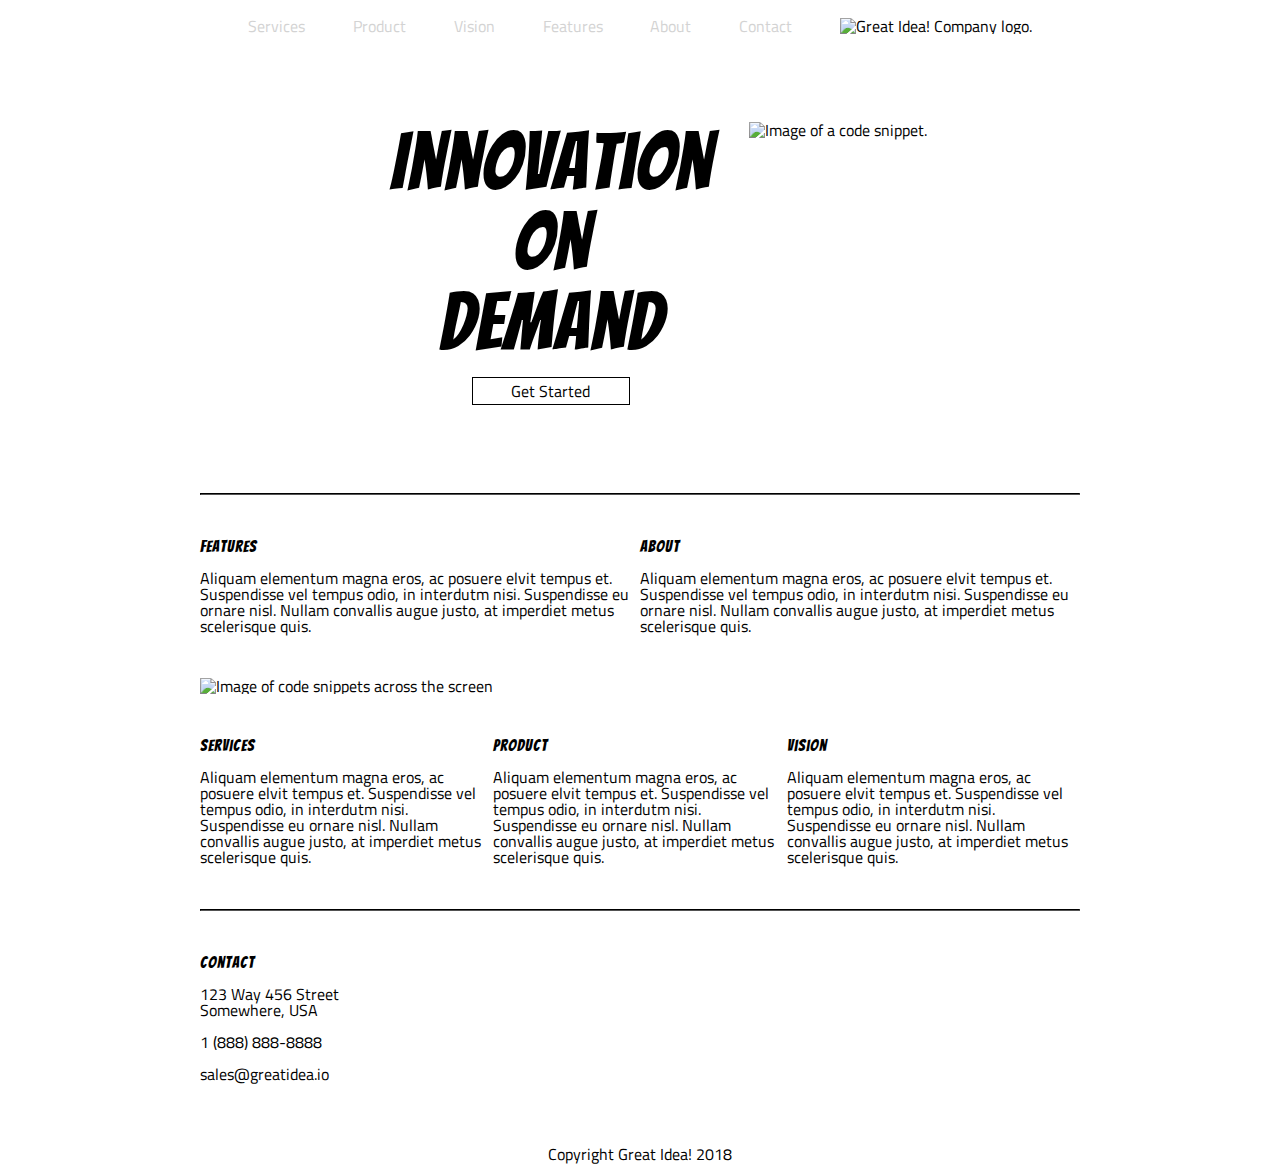
==== index.html @ 99426f9b "added html and css" ====
<!DOCTYPE html>

<html lang="en">
  <head>
    <meta charset="utf-8" />
    <title>Great Idea - Responsive I</title>

    <link
      href="https://fonts.googleapis.com/css?family=Bangers|Titillium+Web"
      rel="stylesheet"
    />
    <link rel="stylesheet" href="css/index.css" />
  </head>

  <body>
    <div class="container">
      <nav class="navigation">
        <a href="services.html">Services</a>
        <a href="#">Product</a>
        <a href="#">Vision</a>
        <a href="#">Features</a>
        <a href="#">About</a>
        <a href="#">Contact</a>

        <img class="logo" src="img/logo.png" alt="Great Idea! Company logo." />
      </nav>

      <header class="header-container">
        <div class="header-item">
          <h1>
            Innovation<br />
            On<br />
            Demand <br />
          </h1>
          <button>Get Started</button>
        </div>
        <img src="img/header-img.png" alt="Image of a code snippet." />
      </header>

      <hr />

      <section class="top-row">
        <div class="top-row-item">
          <h2>Features</h2>
          <p>
            Aliquam elementum magna eros, ac posuere elvit tempus et.
            Suspendisse vel tempus odio, in interdutm nisi. Suspendisse eu
            ornare nisl. Nullam convallis augue justo, at imperdiet metus
            scelerisque quis.
          </p>
        </div>
        <div class="top-row-item">
          <h2>About</h2>
          <p>
            Aliquam elementum magna eros, ac posuere elvit tempus et.
            Suspendisse vel tempus odio, in interdutm nisi. Suspendisse eu
            ornare nisl. Nullam convallis augue justo, at imperdiet metus
            scelerisque quis.
          </p>
        </div>
      </section>
      <img
        src="img/mid-page-accent.jpg"
        alt="Image of code snippets across the screen"
      />
      <section class="bottom-row">
        <div class="bottom-row-item">
          <h2>Services</h2>
          <p>
            Aliquam elementum magna eros, ac posuere elvit tempus et.
            Suspendisse vel tempus odio, in interdutm nisi. Suspendisse eu
            ornare nisl. Nullam convallis augue justo, at imperdiet metus
            scelerisque quis.
          </p>
        </div>
        <div class="bottom-row-item">
          <h2>Product</h2>
          <p>
            Aliquam elementum magna eros, ac posuere elvit tempus et.
            Suspendisse vel tempus odio, in interdutm nisi. Suspendisse eu
            ornare nisl. Nullam convallis augue justo, at imperdiet metus
            scelerisque quis.
          </p>
        </div>
        <div class="bottom-row-item">
          <h2>Vision</h2>

          <p>
            Aliquam elementum magna eros, ac posuere elvit tempus et.
            Suspendisse vel tempus odio, in interdutm nisi. Suspendisse eu
            ornare nisl. Nullam convallis augue justo, at imperdiet metus
            scelerisque quis.
          </p>
        </div>
      </section>
      <hr />
      <section class="contact">
        <h2>Contact</h2>
        <address>
          123 Way 456 Street<br />
          Somewhere, USA<br />
          <br />
          1 (888) 888-8888<br />
          <br />
          sales@greatidea.io
        </address>
      </section>
    </div>
    <footer>
      <p>Copyright Great Idea! 2018</p>
    </footer>
  </body>
</html>
---- css/index.css ----
/* http://meyerweb.com/eric/tools/css/reset/ 
   v2.0 | 20110126
   License: none (public domain)
*/

html,
body,
div,
span,
applet,
object,
iframe,
h1,
h2,
h3,
h4,
h5,
h6,
p,
blockquote,
pre,
a,
abbr,
acronym,
address,
big,
cite,
code,
del,
dfn,
em,
img,
ins,
kbd,
q,
s,
samp,
small,
strike,
strong,
sub,
sup,
tt,
var,
b,
u,
i,
center,
dl,
dt,
dd,
ol,
ul,
li,
fieldset,
form,
label,
legend,
table,
caption,
tbody,
tfoot,
thead,
tr,
th,
td,
article,
aside,
canvas,
details,
embed,
figure,
figcaption,
footer,
header,
hgroup,
menu,
nav,
output,
ruby,
section,
summary,
time,
mark,
audio,
video {
  margin: 0;
  padding: 0;
  border: 0;
  font-size: 100%;
  font: inherit;
  vertical-align: baseline;
}
/* HTML5 display-role reset for older browsers */
article,
aside,
details,
figcaption,
figure,
footer,
header,
hgroup,
menu,
nav,
section {
  display: block;
}
body {
  line-height: 1;
}
ol,
ul {
  list-style: none;
}
blockquote,
q {
  quotes: none;
}
blockquote:before,
blockquote:after,
q:before,
q:after {
  content: "";
  content: none;
}
table {
  border-collapse: collapse;
  border-spacing: 0;
}

/* Set every element's box-sizing to border-box */
* {
  box-sizing: border-box;
}

html,
body {
  height: 100%;
  font-family: "Titillium Web", sans-serif;
}

h1,
h2,
h3,
h4,
h5 {
  font-family: "Bangers", cursive;
  letter-spacing: 1px;
  margin-bottom: 15px;
}

.container {
  width: 880px;
  margin: 0 auto;
}

.navigation {
  margin-top: 2%;
  display: flex;
  justify-content: space-evenly;
  align-items: center;
}

.navigation a {
  text-decoration: none;
  color: lightgray;
}

.header-container {
  margin: 10% 0;
  display: flex;
  justify-content: center;
}

.header-item {
  display: flex;
  flex-direction: column;
  justify-content: center;
  align-items: center;
  width: 45%;
}

h1 {
  display: flex;
  text-align: center;
  align-self: center;
  font-size: 80px;
}

button {
  border: 1px solid black;
  width: 40%;
  background: white;
  font-family: "Titillium Web", sans-serif;
  font-size: 16px;
}

hr {
  border-color: black;
}

.top-row {
  margin: 5% 0;
  display: flex;
}

.top-row .top-row-item {
  width: 50%;
}

.bottom-row {
  margin: 5% 0;
  display: flex;
}

.bottom-row .bottom-row-item {
  width: 50%;
  margin-right: 1%;
}

.contact {
  margin-top: 5%;
}

footer {
  /* border: 2px solid black; */
  display: flex;
  justify-content: center;
  margin: 5% 0;
}
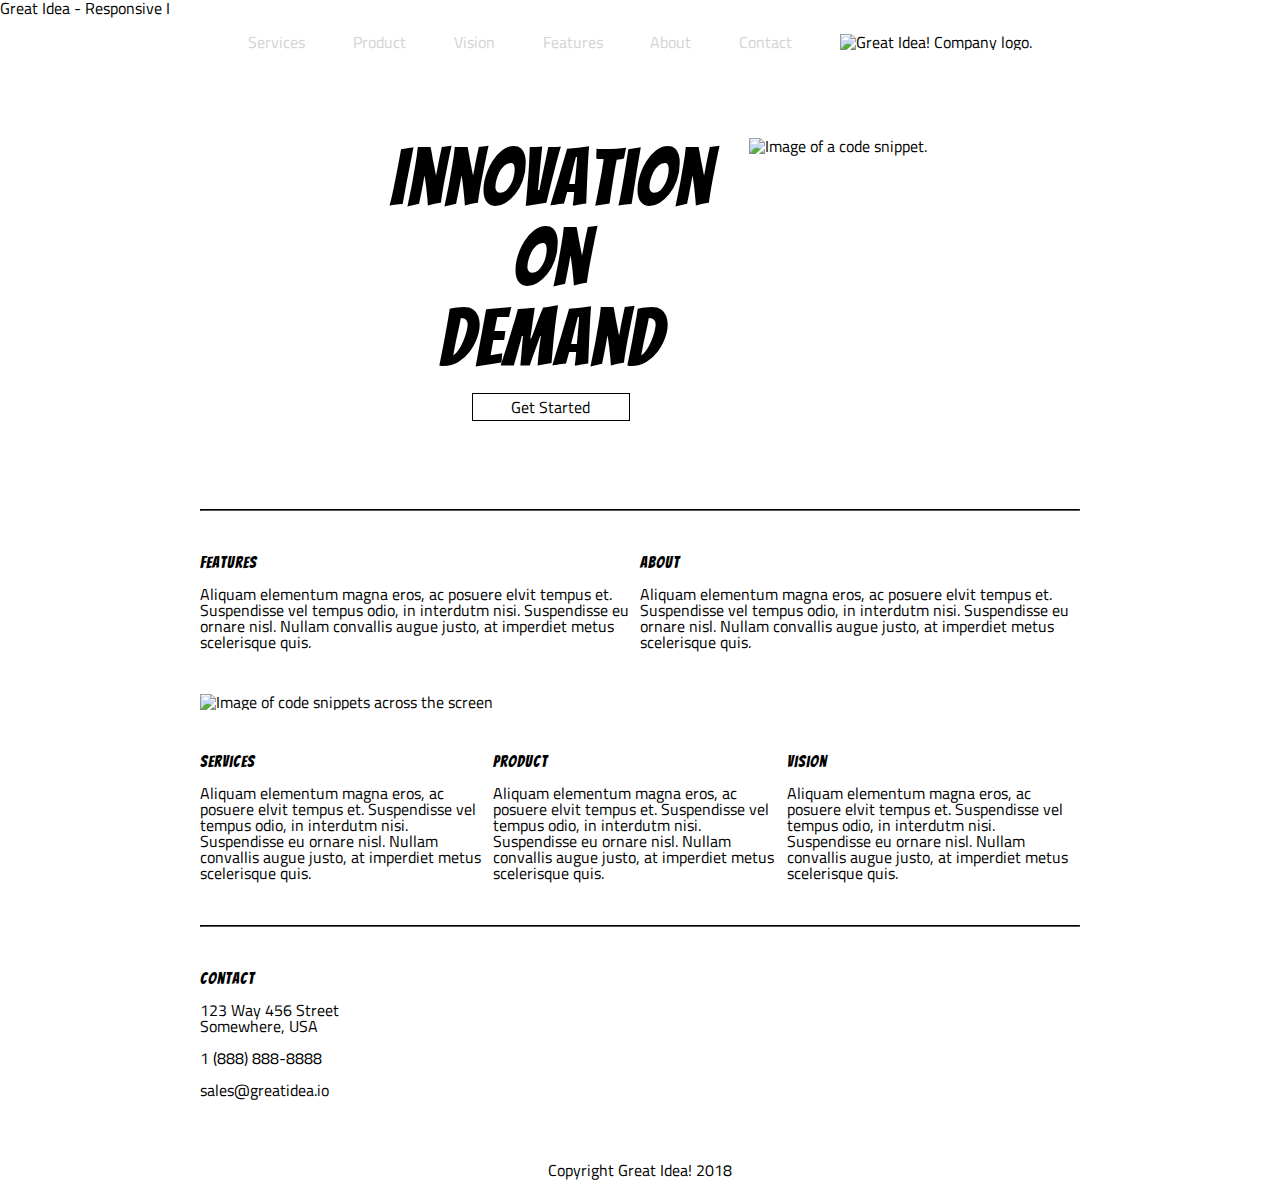
==== commit 230c5c80: "added viewport meta tag" ====
--- a/index.html
+++ b/index.html
@@ -3,6 +3,7 @@
 <html lang="en">
   <head>
     <meta charset="utf-8" />
+    <meta name="viewport" content="width=device-width, initial-scale=1"
     <title>Great Idea - Responsive I</title>
 
     <link
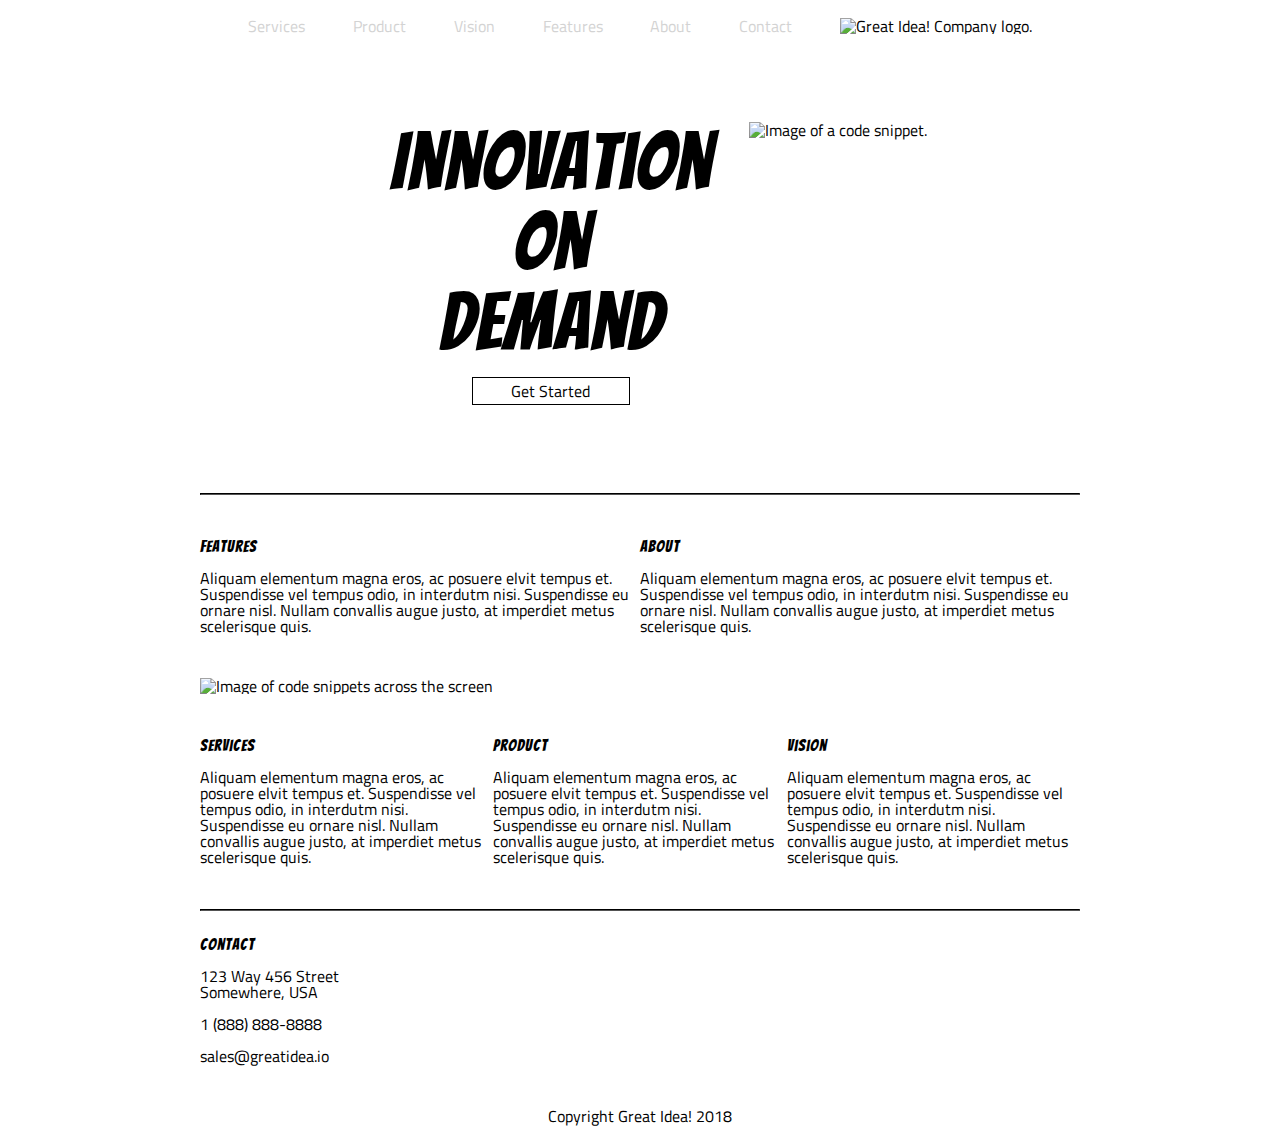
==== commit 7c4f63fc: "made changes to HTML and CSS" ====
--- a/index.html
+++ b/index.html
@@ -3,7 +3,7 @@
 <html lang="en">
   <head>
     <meta charset="utf-8" />
-    <meta name="viewport" content="width=device-width, initial-scale=1"
+    <meta name="viewport" content="width=device-width, initial-scale=1" />
     <title>Great Idea - Responsive I</title>
 
     <link
@@ -95,20 +95,18 @@
         </div>
       </section>
       <hr />
-      <section class="contact">
+      <address>
         <h2>Contact</h2>
-        <address>
-          123 Way 456 Street<br />
-          Somewhere, USA<br />
-          <br />
-          1 (888) 888-8888<br />
-          <br />
-          sales@greatidea.io
-        </address>
-      </section>
+        <p>123 Way 456 Street</p>
+        <p>Somewhere, USA</p>
+        <br />
+        <p>1 (888) 888-8888</p>
+        <br />
+        <p>sales@greatidea.io</p>
+      </address>
+      <footer>
+        <p>Copyright Great Idea! 2018</p>
+      </footer>
     </div>
-    <footer>
-      <p>Copyright Great Idea! 2018</p>
-    </footer>
   </body>
 </html>
--- a/css/index.css
+++ b/css/index.css
@@ -218,16 +218,20 @@
   margin-right: 1%;
 }
 
-.contact {
-  margin-top: 5%;
+address {
+  margin: 3% 0;
 }
 
 footer {
-  /* border: 2px solid black; */
-  display: flex;
-  justify-content: center;
+  text-align: center;
   margin: 5% 0;
 }
 
-
-
+@media(max-width: 800px) {
+    
+}
+
+@media(max-width: 500px) {
+    
+}
+
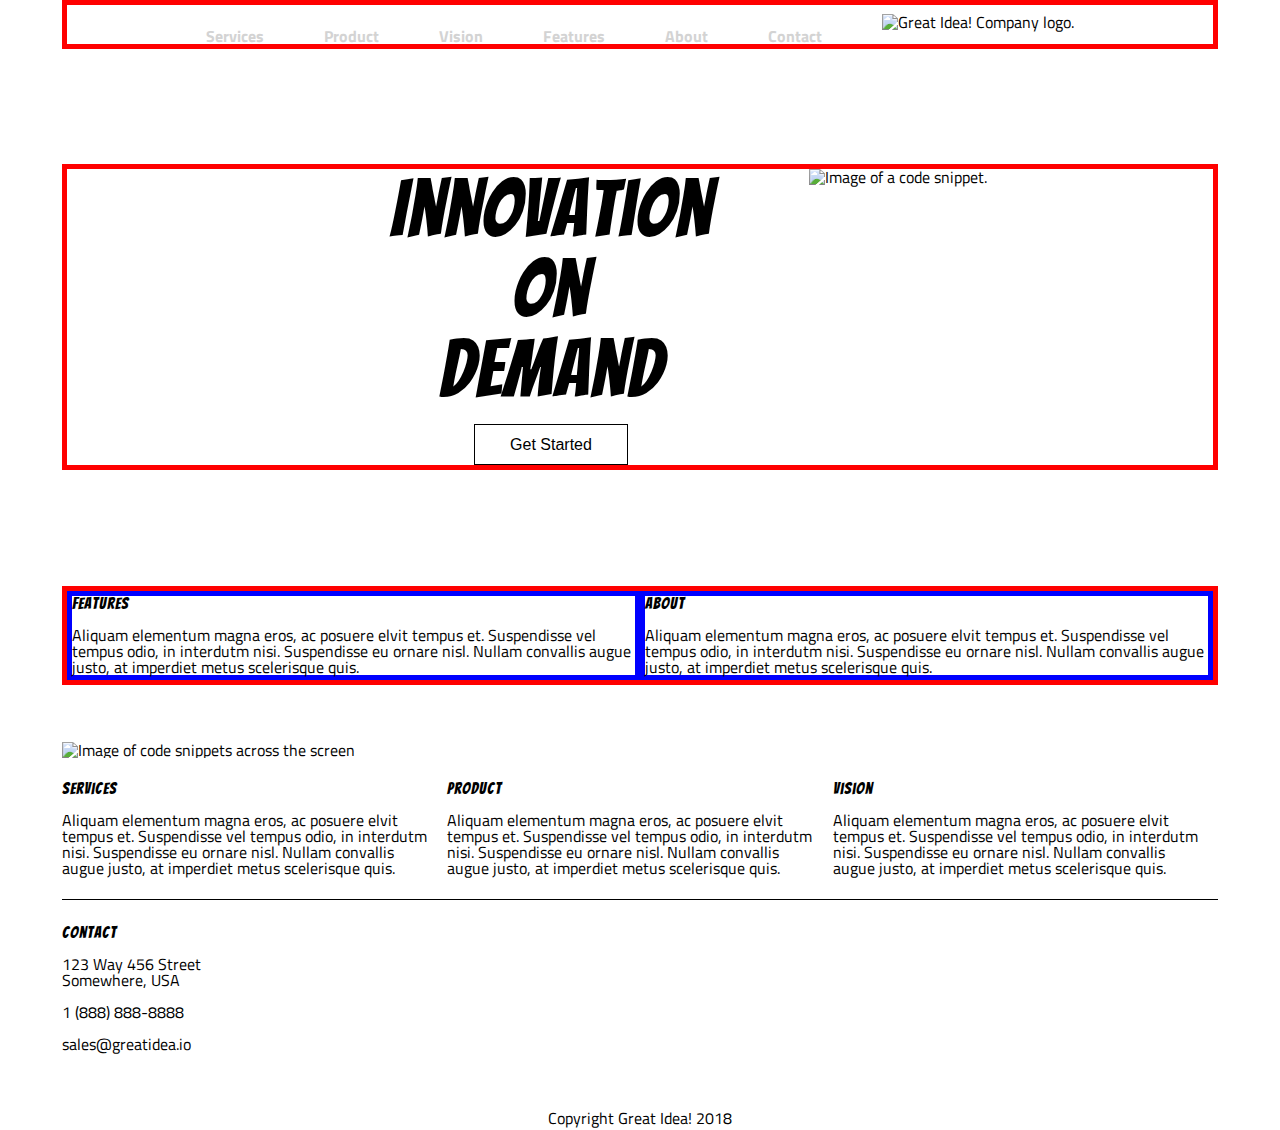
==== commit b411bcd4: "styled css partially for tablet and mobile" ====
--- a/index.html
+++ b/index.html
@@ -14,99 +14,100 @@
   </head>
 
   <body>
-    <div class="container">
-      <nav class="navigation">
+    <div class="nav-container">
+      <nav class="nav">
         <a href="services.html">Services</a>
         <a href="#">Product</a>
         <a href="#">Vision</a>
         <a href="#">Features</a>
         <a href="#">About</a>
         <a href="#">Contact</a>
-
-        <img class="logo" src="img/logo.png" alt="Great Idea! Company logo." />
       </nav>
 
-      <header class="header-container">
-        <div class="header-item">
-          <h1>
-            Innovation<br />
-            On<br />
-            Demand <br />
-          </h1>
-          <button>Get Started</button>
-        </div>
-        <img src="img/header-img.png" alt="Image of a code snippet." />
-      </header>
+      <div class="logo">
+        <img
+          class="nav-logo"
+          src="img/logo.png"
+          alt="Great Idea! Company logo."
+        />
+      </div>
+    </div>
 
-      <hr />
+    <header class="header-container">
+      <div class="header-item">
+        <h1>
+          Innovation<br />
+          On<br />
+          Demand <br />
+        </h1>
+        <button>Get Started</button>
+      </div>
 
-      <section class="top-row">
-        <div class="top-row-item">
-          <h2>Features</h2>
-          <p>
-            Aliquam elementum magna eros, ac posuere elvit tempus et.
-            Suspendisse vel tempus odio, in interdutm nisi. Suspendisse eu
-            ornare nisl. Nullam convallis augue justo, at imperdiet metus
-            scelerisque quis.
-          </p>
-        </div>
-        <div class="top-row-item">
-          <h2>About</h2>
-          <p>
-            Aliquam elementum magna eros, ac posuere elvit tempus et.
-            Suspendisse vel tempus odio, in interdutm nisi. Suspendisse eu
-            ornare nisl. Nullam convallis augue justo, at imperdiet metus
-            scelerisque quis.
-          </p>
-        </div>
-      </section>
-      <img
-        src="img/mid-page-accent.jpg"
-        alt="Image of code snippets across the screen"
-      />
-      <section class="bottom-row">
-        <div class="bottom-row-item">
-          <h2>Services</h2>
-          <p>
-            Aliquam elementum magna eros, ac posuere elvit tempus et.
-            Suspendisse vel tempus odio, in interdutm nisi. Suspendisse eu
-            ornare nisl. Nullam convallis augue justo, at imperdiet metus
-            scelerisque quis.
-          </p>
-        </div>
-        <div class="bottom-row-item">
-          <h2>Product</h2>
-          <p>
-            Aliquam elementum magna eros, ac posuere elvit tempus et.
-            Suspendisse vel tempus odio, in interdutm nisi. Suspendisse eu
-            ornare nisl. Nullam convallis augue justo, at imperdiet metus
-            scelerisque quis.
-          </p>
-        </div>
-        <div class="bottom-row-item">
-          <h2>Vision</h2>
+      <img src="img/header-img.png" alt="Image of a code snippet." />
+    </header>
 
-          <p>
-            Aliquam elementum magna eros, ac posuere elvit tempus et.
-            Suspendisse vel tempus odio, in interdutm nisi. Suspendisse eu
-            ornare nisl. Nullam convallis augue justo, at imperdiet metus
-            scelerisque quis.
-          </p>
-        </div>
-      </section>
-      <hr />
-      <address>
-        <h2>Contact</h2>
-        <p>123 Way 456 Street</p>
-        <p>Somewhere, USA</p>
-        <br />
-        <p>1 (888) 888-8888</p>
-        <br />
-        <p>sales@greatidea.io</p>
-      </address>
-      <footer>
-        <p>Copyright Great Idea! 2018</p>
-      </footer>
-    </div>
+    <section class="top-row">
+      <div class="top-row-item">
+        <h2>Features</h2>
+        <p>
+          Aliquam elementum magna eros, ac posuere elvit tempus et. Suspendisse
+          vel tempus odio, in interdutm nisi. Suspendisse eu ornare nisl. Nullam
+          convallis augue justo, at imperdiet metus scelerisque quis.
+        </p>
+      </div>
+      <div class="top-row-item">
+        <h2>About</h2>
+        <p>
+          Aliquam elementum magna eros, ac posuere elvit tempus et. Suspendisse
+          vel tempus odio, in interdutm nisi. Suspendisse eu ornare nisl. Nullam
+          convallis augue justo, at imperdiet metus scelerisque quis.
+        </p>
+      </div>
+    </section>
+    <img
+      class="middle-img"
+      src="img/mid-page-accent.jpg"
+      alt="Image of code snippets across the screen"
+    />
+    <section class="bottom-row">
+      <div class="bottom-row-item">
+        <h2>Services</h2>
+        <p>
+          Aliquam elementum magna eros, ac posuere elvit tempus et. Suspendisse
+          vel tempus odio, in interdutm nisi. Suspendisse eu ornare nisl. Nullam
+          convallis augue justo, at imperdiet metus scelerisque quis.
+        </p>
+      </div>
+      <div class="bottom-row-item">
+        <h2>Product</h2>
+        <p>
+          Aliquam elementum magna eros, ac posuere elvit tempus et. Suspendisse
+          vel tempus odio, in interdutm nisi. Suspendisse eu ornare nisl. Nullam
+          convallis augue justo, at imperdiet metus scelerisque quis.
+        </p>
+      </div>
+      <div class="bottom-row-item">
+        <h2>Vision</h2>
+
+        <p>
+          Aliquam elementum magna eros, ac posuere elvit tempus et. Suspendisse
+          vel tempus odio, in interdutm nisi. Suspendisse eu ornare nisl. Nullam
+          convallis augue justo, at imperdiet metus scelerisque quis.
+        </p>
+      </div>
+    </section>
+
+    <address>
+      <h2>Contact</h2>
+      <p>123 Way 456 Street</p>
+      <p>Somewhere, USA</p>
+      <br />
+      <p>1 (888) 888-8888</p>
+      <br />
+      <p>sales@greatidea.io</p>
+    </address>
+    <footer>
+      <p>Copyright Great Idea! 2018</p>
+    </footer>
   </body>
 </html>
--- a/css/index.css
+++ b/css/index.css
@@ -135,8 +135,10 @@
 
 html,
 body {
+  width: 95%;
   height: 100%;
   font-family: "Titillium Web", sans-serif;
+  margin: 0 auto;
 }
 
 h1,
@@ -149,30 +151,49 @@
   margin-bottom: 15px;
 }
 
-.container {
-  width: 880px;
-  margin: 0 auto;
-}
-
-.navigation {
+
+.nav-container {
+  border: 5px solid red;
+  display: flex;
+  justify-content: center; 
+}
+
+.nav-container .nav {
+  /* border: 5px solid blue; */
+  display: flex;
   margin-top: 2%;
-  display: flex;
-  justify-content: space-evenly;
-  align-items: center;
-}
-
-.navigation a {
+}
+
+.nav-container .nav a {
+  /* border: 5px solid green; */
+  font-weight: bold;
   text-decoration: none;
   color: lightgray;
+  margin-right: 60px;
+}
+
+.nav-container .logo {
+  /* border: 5px solid purple; */
+  height: 35px;
+  display: flex;
+  align-self: flex-end;
+}
+
+.nav-logo {
+  height: 30px;
+  display: flex;
+  align-self: flex-end;
 }
 
 .header-container {
+  border: 5px solid red;
   margin: 10% 0;
   display: flex;
   justify-content: center;
 }
 
 .header-item {
+  /* border: 5px solid blue; */
   display: flex;
   flex-direction: column;
   justify-content: center;
@@ -183,43 +204,51 @@
 h1 {
   display: flex;
   text-align: center;
-  align-self: center;
   font-size: 80px;
 }
 
 button {
   border: 1px solid black;
-  width: 40%;
+  width: 30%;
+  padding: 2%;
   background: white;
-  font-family: "Titillium Web", sans-serif;
   font-size: 16px;
 }
 
-hr {
-  border-color: black;
-}
-
 .top-row {
+  border: 5px solid red;
   margin: 5% 0;
   display: flex;
+  width: 100%;
 }
 
 .top-row .top-row-item {
+  border: 5px solid blue;
   width: 50%;
 }
 
+.middle-img {
+  width: 100%
+}
 .bottom-row {
-  margin: 5% 0;
+  /* border: 5px solid red; */
+  margin: 2% 0;
   display: flex;
 }
 
 .bottom-row .bottom-row-item {
+  /* border: 5px solid blue; */
   width: 50%;
   margin-right: 1%;
 }
 
 address {
-  margin: 3% 0;
+  border-top: 1px solid black;
+  margin: 10px 0px 0px 0px;
+}
+
+address h2 {
+  margin-top: 25px;
 }
 
 footer {
@@ -228,10 +257,73 @@
 }
 
 @media(max-width: 800px) {
-    
+  .container {
+    width: 100%;
+  }
+  
+  .nav-container {
+    display: flex;
+    flex-direction: column-reverse;
+    justify-content: center;
+  }
+
+  .nav {
+    display: flex;
+    flex-wrap: wrap;
+    justify-content: center;
+  }
+
+  .nav-container .logo {
+    display: flex;
+    justify-content: center;
+    width: 100%;
+  }
+
+  .header-container img {
+    display: none;
+  }
+
+  .header-container button {
+    width: 60%;
+  }
+
+  .middle-img {
+    width: 100%;
+  }
+
 }
 
 @media(max-width: 500px) {
-    
-}
-
+  .container {
+    width: 100%;
+  }
+
+  .nav-container .nav {
+    flex-direction: column;
+  }
+
+  .nav a {
+    width: 100%;
+    border-top: 1px solid grey;
+    padding: 20px;
+    text-align: center;
+  }
+
+  .top-row {
+    flex-direction: column;
+  }
+
+  .top-row .top-row-item {
+    width: 100%;
+  }
+
+  .bottom-row {
+    border: 5px solid red;
+    flex-direction: column;
+  }
+
+  .bottom-row  .bottom-row-item {
+    width: 100%;
+  }
+}
+
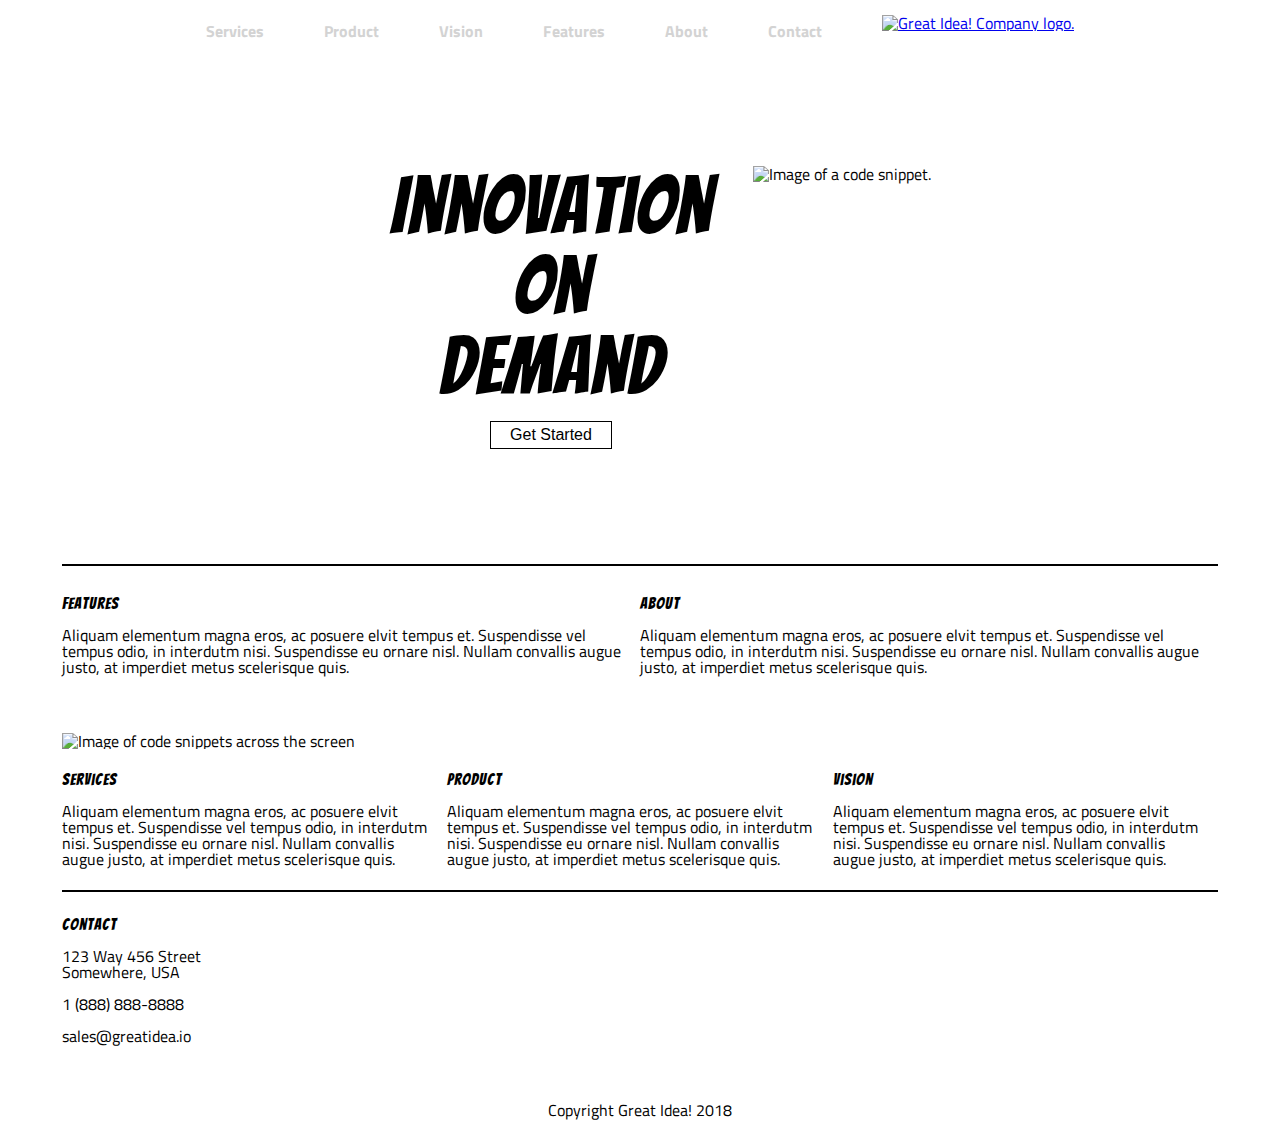
==== commit b2b62d9f: "Attempted stretch - services page" ====
--- a/index.html
+++ b/index.html
@@ -24,13 +24,15 @@
         <a href="#">Contact</a>
       </nav>
 
-      <div class="logo">
-        <img
-          class="nav-logo"
-          src="img/logo.png"
-          alt="Great Idea! Company logo."
-        />
-      </div>
+      <a href="index.html">
+        <div class="logo">
+          <img
+            class="nav-logo"
+            src="img/logo.png"
+            alt="Great Idea! Company logo."
+          />
+        </div>
+      </a>
     </div>
 
     <header class="header-container">
--- a/css/index.css
+++ b/css/index.css
@@ -153,7 +153,7 @@
 
 
 .nav-container {
-  border: 5px solid red;
+  /* border: 5px solid red; */
   display: flex;
   justify-content: center; 
 }
@@ -175,18 +175,15 @@
 .nav-container .logo {
   /* border: 5px solid purple; */
   height: 35px;
-  display: flex;
-  align-self: flex-end;
+  margin-top: 15px;
 }
 
 .nav-logo {
   height: 30px;
-  display: flex;
-  align-self: flex-end;
 }
 
 .header-container {
-  border: 5px solid red;
+  /* border: 5px solid red; */
   margin: 10% 0;
   display: flex;
   justify-content: center;
@@ -198,33 +195,35 @@
   flex-direction: column;
   justify-content: center;
   align-items: center;
-  width: 45%;
-}
-
-h1 {
+  width: 35%;
+}
+
+.header-item h1 {
   display: flex;
   text-align: center;
   font-size: 80px;
 }
 
-button {
+.header-item button {
   border: 1px solid black;
   width: 30%;
-  padding: 2%;
+  padding: 1%;
   background: white;
   font-size: 16px;
 }
 
 .top-row {
-  border: 5px solid red;
+  /* border: 5px solid red; */
+  border-top: 2px solid black;
   margin: 5% 0;
   display: flex;
   width: 100%;
 }
 
 .top-row .top-row-item {
-  border: 5px solid blue;
+  /* border: 5px solid blue; */
   width: 50%;
+  margin-top: 30px;
 }
 
 .middle-img {
@@ -243,7 +242,7 @@
 }
 
 address {
-  border-top: 1px solid black;
+  border-top: 2px solid black;
   margin: 10px 0px 0px 0px;
 }
 
@@ -257,10 +256,6 @@
 }
 
 @media(max-width: 800px) {
-  .container {
-    width: 100%;
-  }
-  
   .nav-container {
     display: flex;
     flex-direction: column-reverse;
@@ -284,7 +279,7 @@
   }
 
   .header-container button {
-    width: 60%;
+    width: 80%;
   }
 
   .middle-img {
@@ -294,10 +289,6 @@
 }
 
 @media(max-width: 500px) {
-  .container {
-    width: 100%;
-  }
-
   .nav-container .nav {
     flex-direction: column;
   }
@@ -309,21 +300,26 @@
     text-align: center;
   }
 
+  .header-container button {
+    width: 100%;
+  }
+
   .top-row {
     flex-direction: column;
   }
 
   .top-row .top-row-item {
     width: 100%;
+    margin: 20px 0;
   }
 
   .bottom-row {
-    border: 5px solid red;
     flex-direction: column;
   }
 
   .bottom-row  .bottom-row-item {
     width: 100%;
-  }
-}
-
+    margin: 20px 0;
+  }
+}
+
